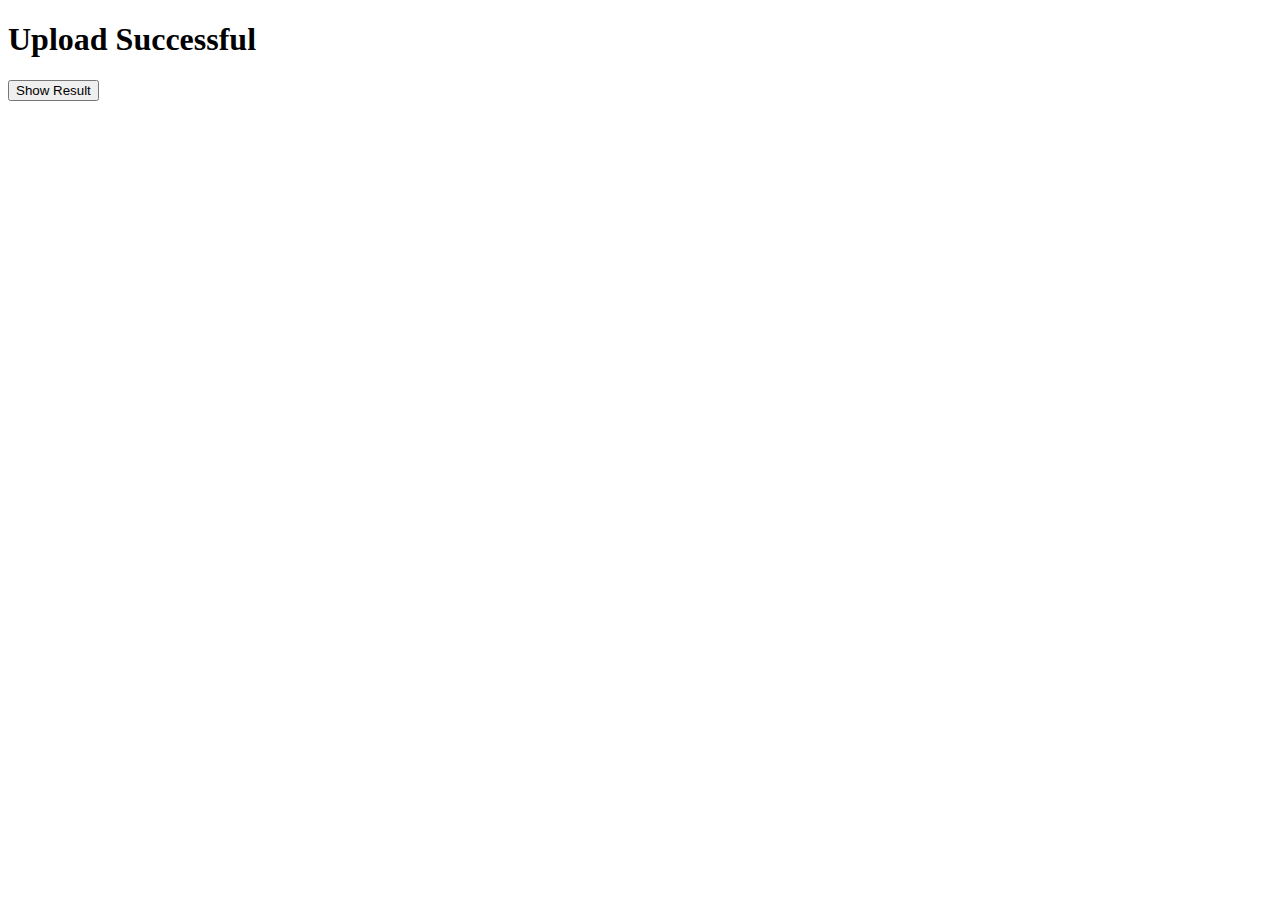
==== Pagina/Frontend/templates/websocket.html @ acd13eb7 "ya fue darkmon" ====
<!DOCTYPE html>
<html lang="es">
<head>
    <meta charset="UTF-8">
    <meta name="viewport" content="width=device-width, initial-scale=1.0">
    <link rel = "stylesheet" filename = "../static/style.css">
    <title>Upload Page</title>
</head>
<body>
    <h1>Upload Successful</h1>
    <button onclick="sendMessage('prueba')">Show Result</button>
    <script src="script.js">
    </script>
</body>
</html>
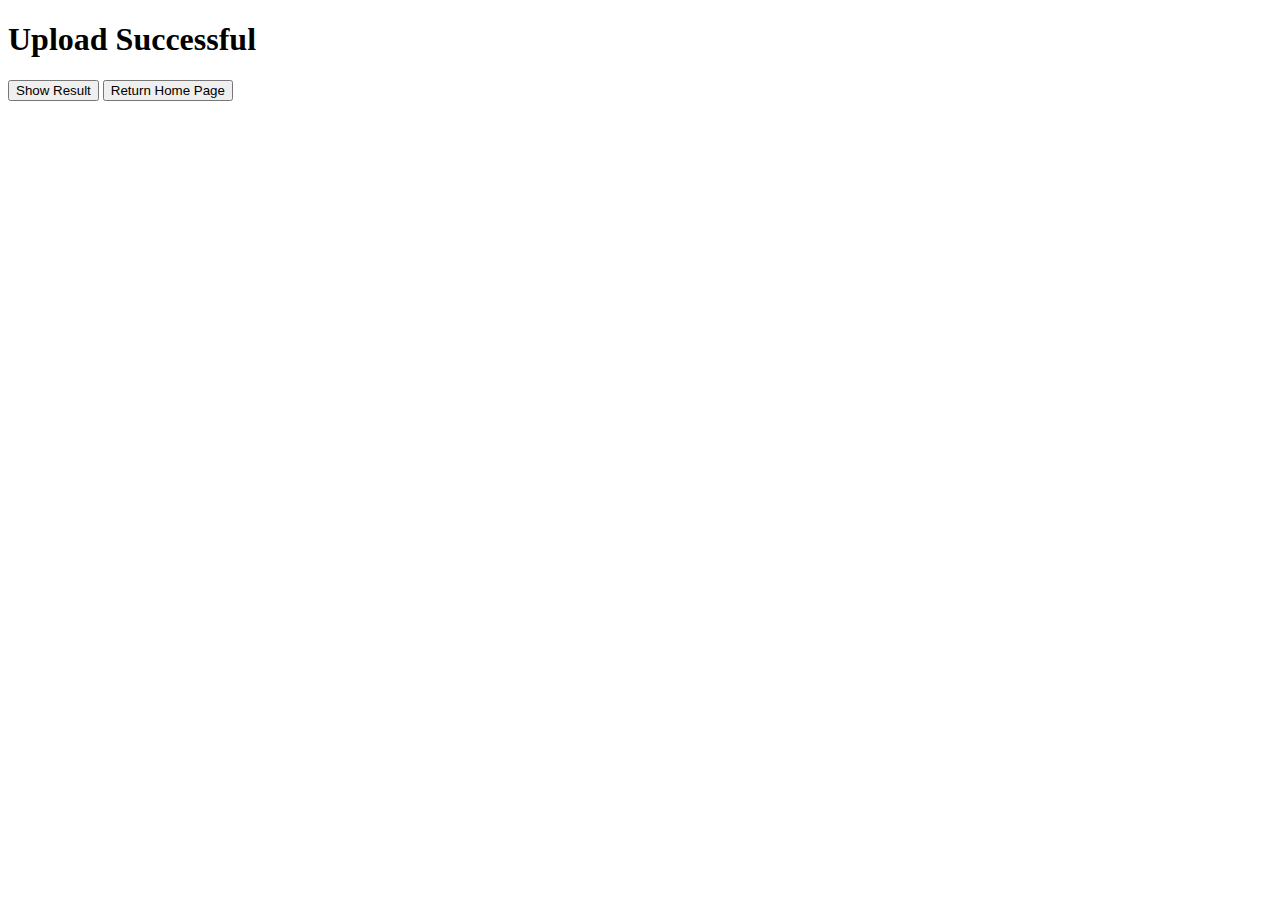
==== commit 8ee85cb3: "Pagina terminada" ====
--- a/Pagina/Frontend/templates/websocket.html
+++ b/Pagina/Frontend/templates/websocket.html
@@ -8,8 +8,8 @@
 </head>
 <body>
     <h1>Upload Successful</h1>
-    <button onclick="sendMessage('prueba')">Show Result</button>
-    <script src="script.js">
-    </script>
+    <button onclick="sendMessage('start')">Show Result</button>
+    <button onclick ="changePage()"> Return Home Page </button>
+    <script src="script.js"></script>
 </body>
 </html>
